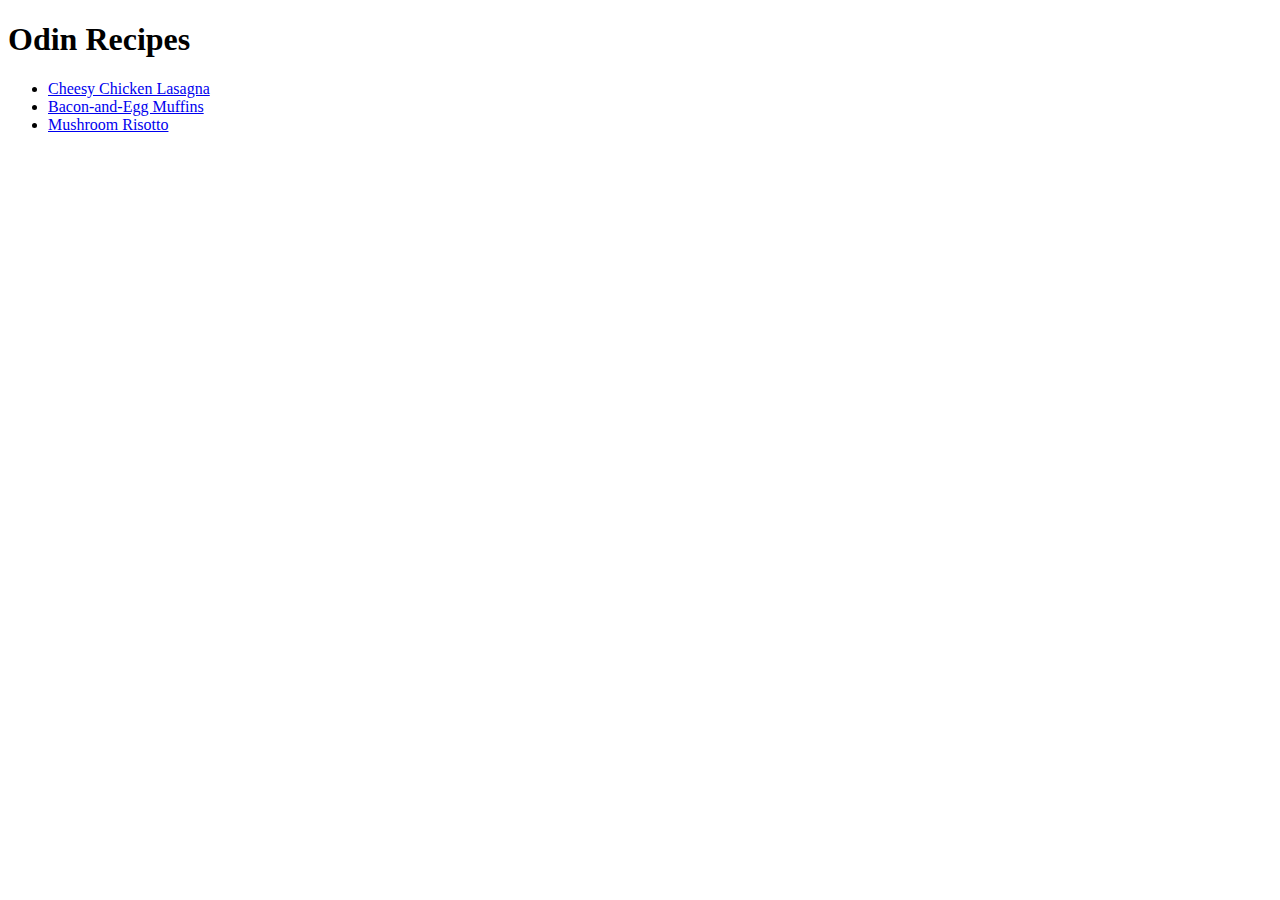
==== index.html @ e23e2884 "Add version 1.0 of odin-recipes" ====
<!DOCTYPE html>
<html lang="en">
  <head>
    <meta charset="UTF-8" />
    <meta http-equiv="X-UA-Compatible" content="IE=edge" />
    <meta name="viewport" content="width=device-width, initial-scale=1.0" />
    <title>Odin Recipes</title>
  </head>
  <body>
    <h1>Odin Recipes</h1>
    <ul>
      <li><a href="recipes/lasagna.html">Cheesy Chicken Lasagna</a></li>
      <li><a href="recipes/eggMuffin.html">Bacon-and-Egg Muffins</a></li>
      <li><a href="recipes/mushroomRisotto.html">Mushroom Risotto</a></li>
    </ul>
  </body>
</html>
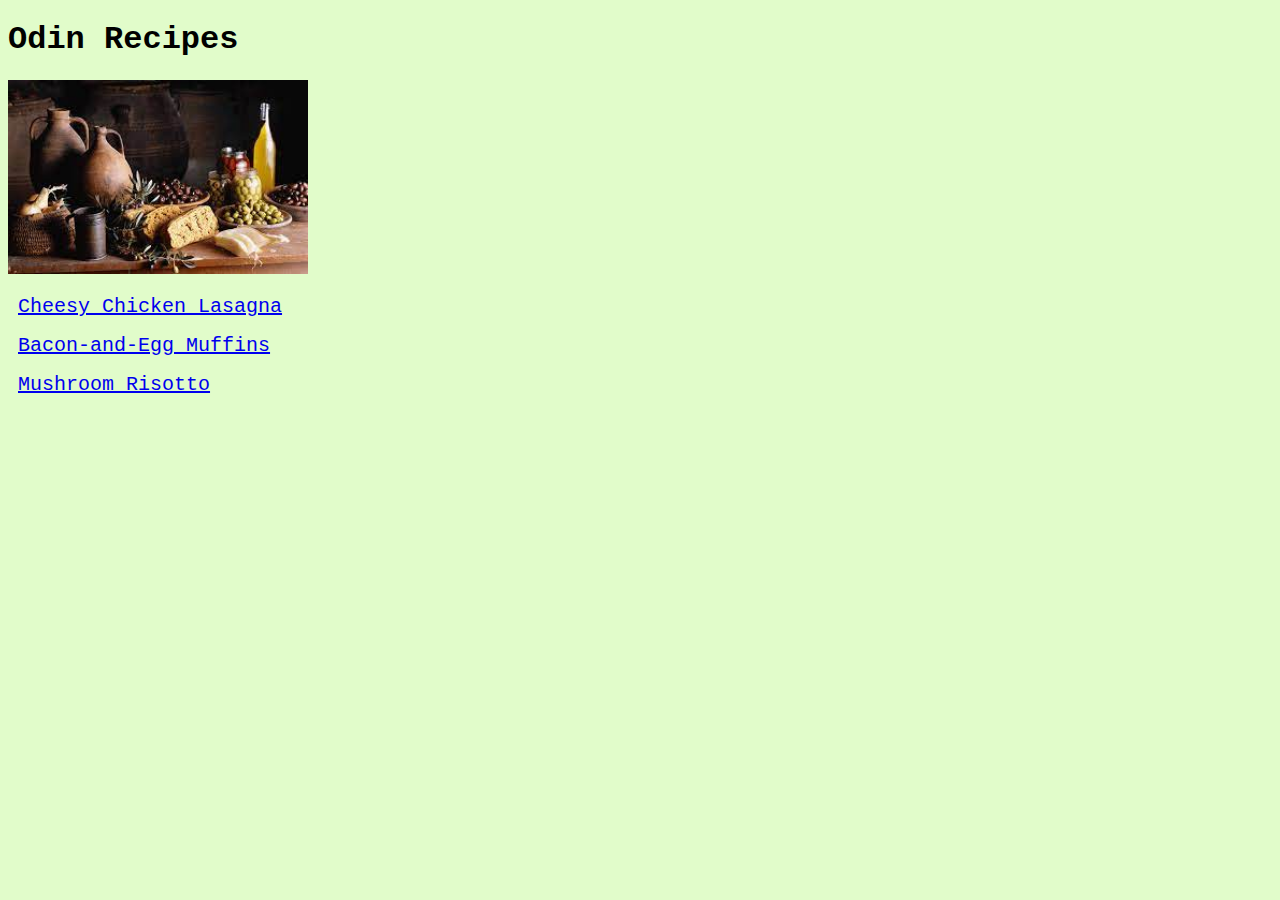
==== commit a71284a4: "Add style to version 1.0 of odin-recipes" ====
--- a/index.html
+++ b/index.html
@@ -5,13 +5,14 @@
     <meta http-equiv="X-UA-Compatible" content="IE=edge" />
     <meta name="viewport" content="width=device-width, initial-scale=1.0" />
     <title>Odin Recipes</title>
+
+    <link rel="stylesheet" href="style.css" />
   </head>
   <body>
     <h1>Odin Recipes</h1>
-    <ul>
-      <li><a href="recipes/lasagna.html">Cheesy Chicken Lasagna</a></li>
-      <li><a href="recipes/eggMuffin.html">Bacon-and-Egg Muffins</a></li>
-      <li><a href="recipes/mushroomRisotto.html">Mushroom Risotto</a></li>
-    </ul>
+    <img class="images" src="images/food.jpeg" alt="Food" />
+    <p><a class="recipe" href="recipes/lasagna.html">Cheesy Chicken Lasagna</a></p>
+    <p><a class="recipe" href="recipes/eggMuffin.html">Bacon-and-Egg Muffins</a></p>
+    <p><a class="recipe" href="recipes/mushroomRisotto.html">Mushroom Risotto</a></p>
   </body>
 </html>
--- a/style.css
+++ b/style.css
@@ -0,0 +1,14 @@
+body {
+  background-color: #e1fcca;
+  font-family: "Courier New", Courier, monospace;
+}
+
+.recipe {
+  font-size: 20px;
+  padding: 10px;
+}
+
+.images {
+  width: 300px;
+  height: auto;
+}
